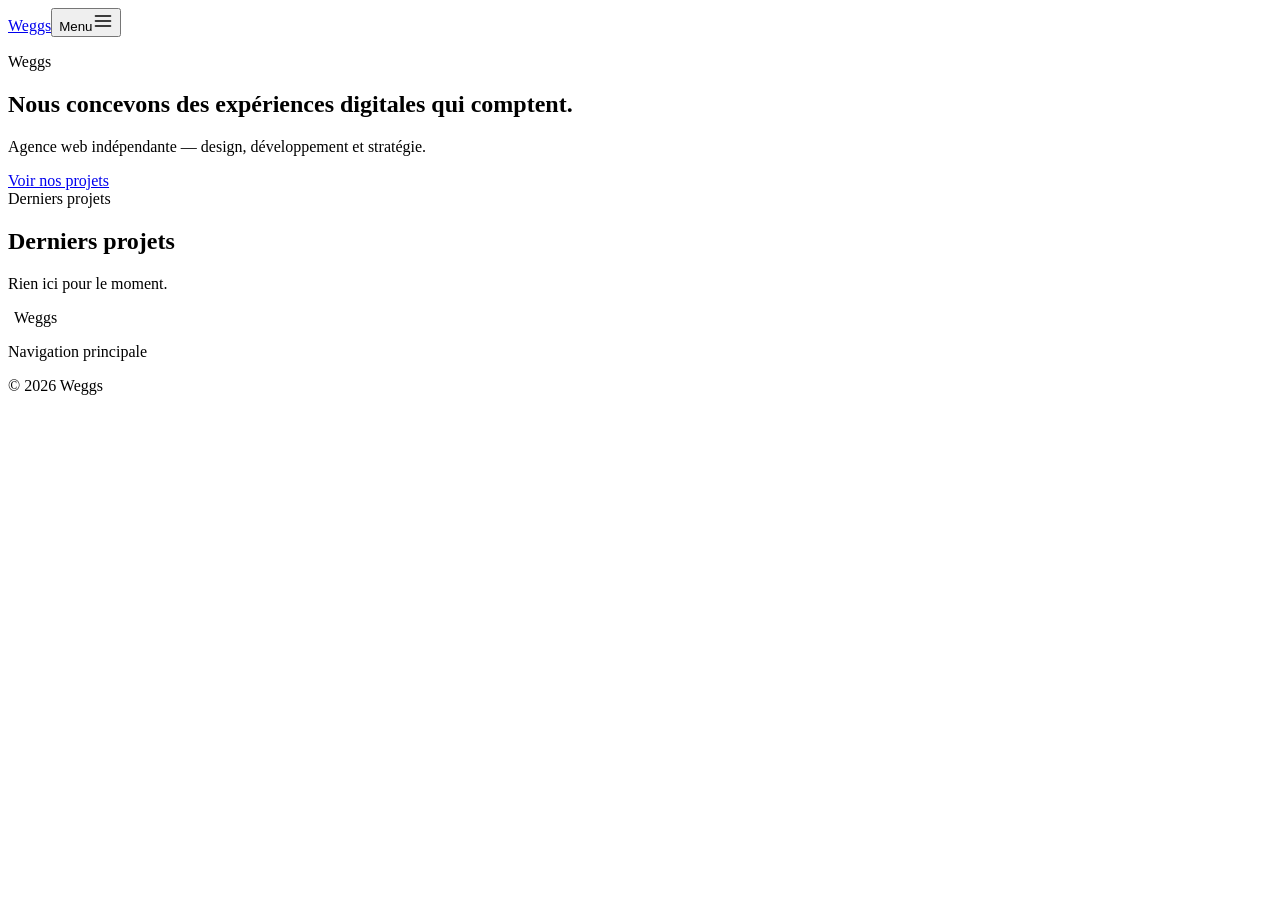
==== index.html @ 24929e99 "Publish site (32 updated) — AgentCMS" ====
<!doctype html><html lang="fr"><head><meta name="x-cms-base" content="/weggs-agentcms/"/><meta charSet="utf-8"/><meta name="viewport" content="width=device-width, initial-scale=1"/><title>Weggs</title><link rel="canonical" href="https://weggs.github.io/weggs-agentcms/"/><meta property="og:title" content="Weggs"/><meta property="og:url" content="https://weggs.github.io/weggs-agentcms/"/><link rel="stylesheet" href="/weggs-agentcms/theme-assets/weggs-agency.css"/><script src="/weggs-agentcms/theme-assets/weggs-agency-menu.js" defer=""></script><meta name="generator" content="AgentCMS" />
<meta name="twitter:card" content="summary_large_image" />
<meta name="twitter:title" content="" /></head><body class="weggs-agency"><header class="wa-header"><div class="wa-container wa-header__inner"><a class="wa-brand" href="/weggs-agentcms/index.html"><span class="wa-brand__dot" aria-hidden="true"></span>Weggs</a><button class="wa-burger" type="button" aria-expanded="false" aria-controls="wa-nav" data-wa-burger="true"><span class="wa-sr-only">Menu</span><svg width="20" height="20" viewBox="0 0 24 24" fill="none" stroke="currentColor" stroke-width="2" stroke-linecap="round" aria-hidden="true"><line x1="3" y1="6" x2="21" y2="6"></line><line x1="3" y1="12" x2="21" y2="12"></line><line x1="3" y1="18" x2="21" y2="18"></line></svg></button><nav id="wa-nav" class="wa-nav" aria-label="Navigation principale" data-cms-menu="header"><ul></ul></nav><div data-cms-langswitch="header"></div></div></header><main><section class="wa-hero"><div class="wa-container"><div class="wa-hero__eyebrow">Weggs</div><h1 class="wa-hero__title">Nous concevons des expériences digitales qui comptent.</h1><p class="wa-hero__sub">Agence web indépendante — design, développement et stratégie.</p><div class="wa-hero__actions"><a href="/weggs-agentcms/projets/index.html" class="wa-btn wa-btn--primary">Voir nos projets</a></div></div></section><section class="wa-section wa-section--border"><div class="wa-container"><div class="wa-section__header"><span class="wa-section__eyebrow">Derniers projets</span><h2 class="wa-section__title">Derniers projets</h2></div><p class="wa-muted">Rien ici pour le moment.</p></div></section></main><footer class="wa-footer"><div class="wa-container"><div class="wa-footer__inner"><div><div class="wa-footer__brand"><span style="width:6px;height:6px;border-radius:50%;background:var(--wa-accent);display:inline-block;flex-shrink:0" aria-hidden="true"></span>Weggs</div></div><div><p class="wa-footer__col-title">Navigation principale</p><nav aria-label="Navigation principale" data-cms-menu="header"><ul></ul></nav></div><div><div data-cms-langswitch="footer"></div></div></div><div class="wa-footer__bottom"><p class="wa-footer__copy">© 2026 Weggs</p></div></div></footer><script src="/weggs-agentcms/search.js" defer></script></body></html>
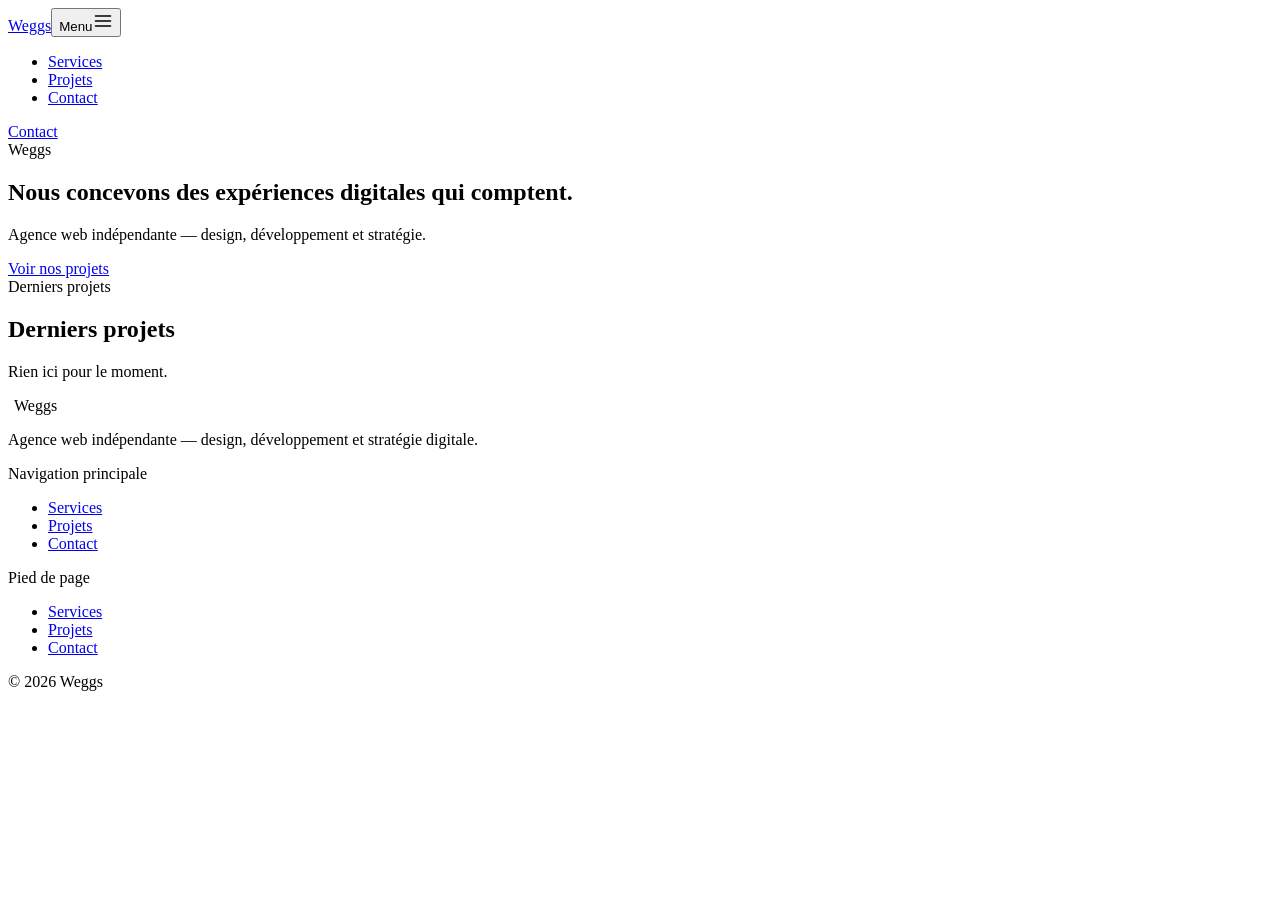
==== commit 03bdbcaa: "Publish site (36 updated, 1 removed) — AgentCMS" ====
--- a/index.html
+++ b/index.html
@@ -1,3 +1,4 @@
-<!doctype html><html lang="fr"><head><meta name="x-cms-base" content="/weggs-agentcms/"/><meta charSet="utf-8"/><meta name="viewport" content="width=device-width, initial-scale=1"/><title>Weggs</title><link rel="canonical" href="https://weggs.github.io/weggs-agentcms/"/><meta property="og:title" content="Weggs"/><meta property="og:url" content="https://weggs.github.io/weggs-agentcms/"/><link rel="stylesheet" href="/weggs-agentcms/theme-assets/weggs-agency.css"/><script src="/weggs-agentcms/theme-assets/weggs-agency-menu.js" defer=""></script><meta name="generator" content="AgentCMS" />
+<!doctype html><html lang="fr"><head><meta name="x-cms-base" content="/weggs-agentcms/"/><meta charSet="utf-8"/><meta name="viewport" content="width=device-width, initial-scale=1"/><title>Weggs</title><meta name="description" content="Agence web indépendante — design, développement et stratégie digitale."/><link rel="canonical" href="https://weggs.github.io/weggs-agentcms/"/><meta property="og:title" content="Weggs"/><meta property="og:description" content="Agence web indépendante — design, développement et stratégie digitale."/><meta property="og:url" content="https://weggs.github.io/weggs-agentcms/"/><link rel="stylesheet" href="/weggs-agentcms/theme-assets/weggs-agency.css"/><script src="/weggs-agentcms/theme-assets/weggs-agency-menu.js" defer=""></script><meta name="generator" content="AgentCMS" />
 <meta name="twitter:card" content="summary_large_image" />
-<meta name="twitter:title" content="" /></head><body class="weggs-agency"><header class="wa-header"><div class="wa-container wa-header__inner"><a class="wa-brand" href="/weggs-agentcms/index.html"><span class="wa-brand__dot" aria-hidden="true"></span>Weggs</a><button class="wa-burger" type="button" aria-expanded="false" aria-controls="wa-nav" data-wa-burger="true"><span class="wa-sr-only">Menu</span><svg width="20" height="20" viewBox="0 0 24 24" fill="none" stroke="currentColor" stroke-width="2" stroke-linecap="round" aria-hidden="true"><line x1="3" y1="6" x2="21" y2="6"></line><line x1="3" y1="12" x2="21" y2="12"></line><line x1="3" y1="18" x2="21" y2="18"></line></svg></button><nav id="wa-nav" class="wa-nav" aria-label="Navigation principale" data-cms-menu="header"><ul></ul></nav><div data-cms-langswitch="header"></div></div></header><main><section class="wa-hero"><div class="wa-container"><div class="wa-hero__eyebrow">Weggs</div><h1 class="wa-hero__title">Nous concevons des expériences digitales qui comptent.</h1><p class="wa-hero__sub">Agence web indépendante — design, développement et stratégie.</p><div class="wa-hero__actions"><a href="/weggs-agentcms/projets/index.html" class="wa-btn wa-btn--primary">Voir nos projets</a></div></div></section><section class="wa-section wa-section--border"><div class="wa-container"><div class="wa-section__header"><span class="wa-section__eyebrow">Derniers projets</span><h2 class="wa-section__title">Derniers projets</h2></div><p class="wa-muted">Rien ici pour le moment.</p></div></section></main><footer class="wa-footer"><div class="wa-container"><div class="wa-footer__inner"><div><div class="wa-footer__brand"><span style="width:6px;height:6px;border-radius:50%;background:var(--wa-accent);display:inline-block;flex-shrink:0" aria-hidden="true"></span>Weggs</div></div><div><p class="wa-footer__col-title">Navigation principale</p><nav aria-label="Navigation principale" data-cms-menu="header"><ul></ul></nav></div><div><div data-cms-langswitch="footer"></div></div></div><div class="wa-footer__bottom"><p class="wa-footer__copy">© 2026 Weggs</p></div></div></footer><script src="/weggs-agentcms/search.js" defer></script></body></html>+<meta name="twitter:title" content="" />
+<meta name="twitter:description" content="Agence web indépendante — design, développement et stratégie digitale." /></head><body class="weggs-agency"><header class="wa-header"><div class="wa-container wa-header__inner"><a class="wa-brand" href="/weggs-agentcms/index.html"><span class="wa-brand__dot" aria-hidden="true"></span>Weggs</a><button class="wa-burger" type="button" aria-expanded="false" aria-controls="wa-nav" data-wa-burger="true"><span class="wa-sr-only">Menu</span><svg width="20" height="20" viewBox="0 0 24 24" fill="none" stroke="currentColor" stroke-width="2" stroke-linecap="round" aria-hidden="true"><line x1="3" y1="6" x2="21" y2="6"></line><line x1="3" y1="12" x2="21" y2="12"></line><line x1="3" y1="18" x2="21" y2="18"></line></svg></button><nav id="wa-nav" class="wa-nav" aria-label="Navigation principale" data-cms-menu="header"><ul><li><a href="/weggs-agentcms/services.html">Services</a></li><li><a href="/weggs-agentcms/projets/index.html">Projets</a></li><li><a href="/weggs-agentcms/contact.html">Contact</a></li></ul></nav><a class="wa-header__cta" href="/weggs-agentcms/contact.html">Contact</a><div data-cms-langswitch="header"></div></div></header><main><section class="wa-hero"><div class="wa-container"><div class="wa-hero__eyebrow">Weggs</div><h1 class="wa-hero__title">Nous concevons des expériences digitales qui comptent.</h1><p class="wa-hero__sub">Agence web indépendante — design, développement et stratégie.</p><div class="wa-hero__actions"><a href="/weggs-agentcms/projets/index.html" class="wa-btn wa-btn--primary">Voir nos projets</a></div></div></section><section class="wa-section wa-section--border"><div class="wa-container"><div class="wa-section__header"><span class="wa-section__eyebrow">Derniers projets</span><h2 class="wa-section__title">Derniers projets</h2></div><p class="wa-muted">Rien ici pour le moment.</p></div></section></main><footer class="wa-footer"><div class="wa-container"><div class="wa-footer__inner"><div><div class="wa-footer__brand"><span style="width:6px;height:6px;border-radius:50%;background:var(--wa-accent);display:inline-block;flex-shrink:0" aria-hidden="true"></span>Weggs</div><p class="wa-footer__tagline">Agence web indépendante — design, développement et stratégie digitale.</p></div><div><p class="wa-footer__col-title">Navigation principale</p><nav aria-label="Navigation principale" data-cms-menu="header"><ul><li><a href="/weggs-agentcms/services.html">Services</a></li><li><a href="/weggs-agentcms/projets/index.html">Projets</a></li><li><a href="/weggs-agentcms/contact.html">Contact</a></li></ul></nav></div><div><p class="wa-footer__col-title">Pied de page</p><nav aria-label="Pied de page" data-cms-menu="footer"><ul><li><a href="/weggs-agentcms/services.html">Services</a></li><li><a href="/weggs-agentcms/projets/index.html">Projets</a></li><li><a href="/weggs-agentcms/contact.html">Contact</a></li></ul></nav><div data-cms-langswitch="footer"></div></div></div><div class="wa-footer__bottom"><p class="wa-footer__copy">© 2026 Weggs</p></div></div></footer><script src="/weggs-agentcms/search.js" defer></script></body></html>
